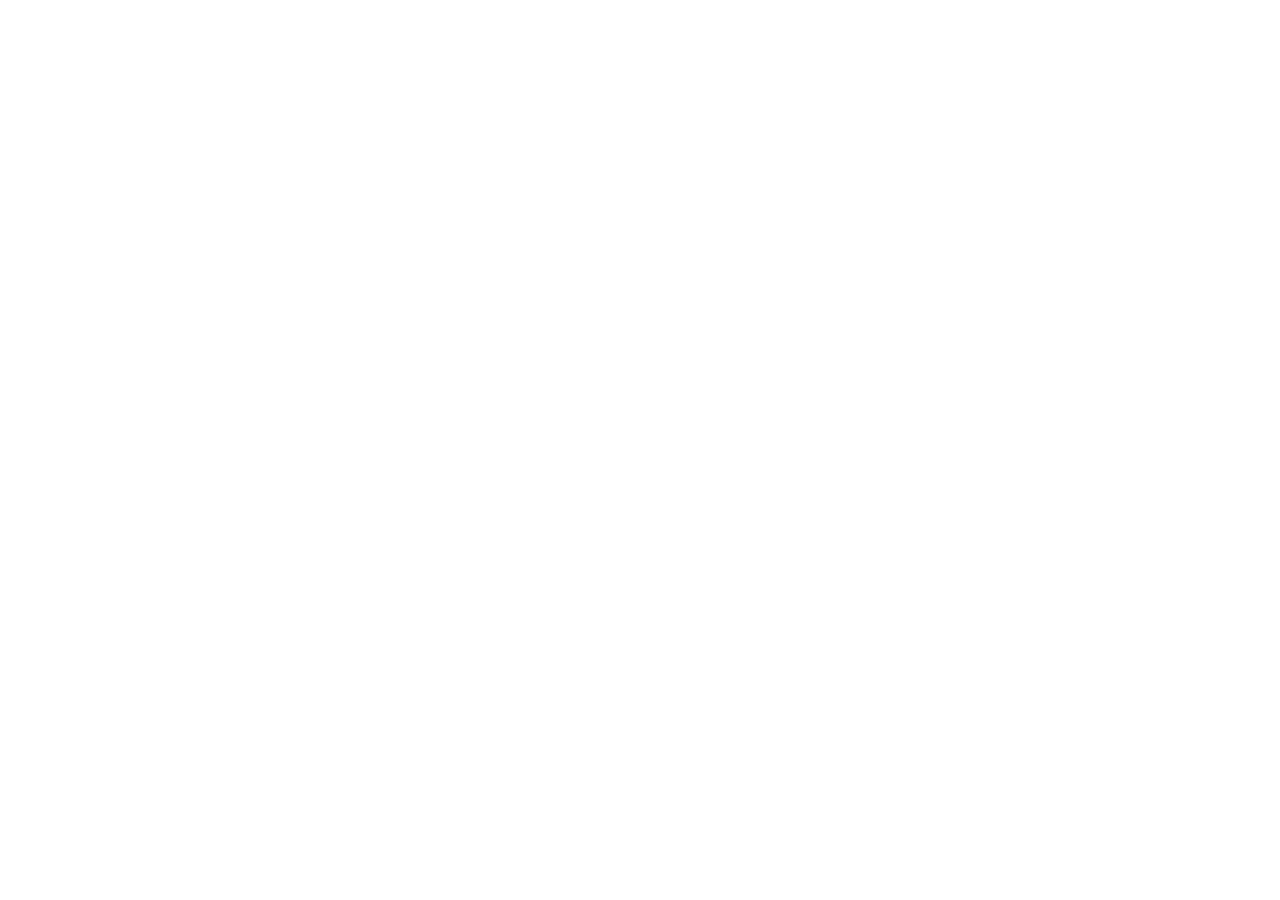
==== index.html @ 7dd68453 "Folder and file setup" ====
<!doctype html>
<html lang="en">
  <head>
    <title>Online Shop</title>
    <meta charset="UTF-8" />
    <meta name="viewport" content="width=device-width, initial-scale=1.0" />
    <meta name="description" content="..." />
    <link rel="stylesheet" href="styles.css" />
    <script src="main.js" defer></script>
    <script src="index.js" defer></script>
  </head>
  <body>
    <header>
      <nav></nav>
    </header>
    <main></main>
    <footer></footer>
  </body>
</html>
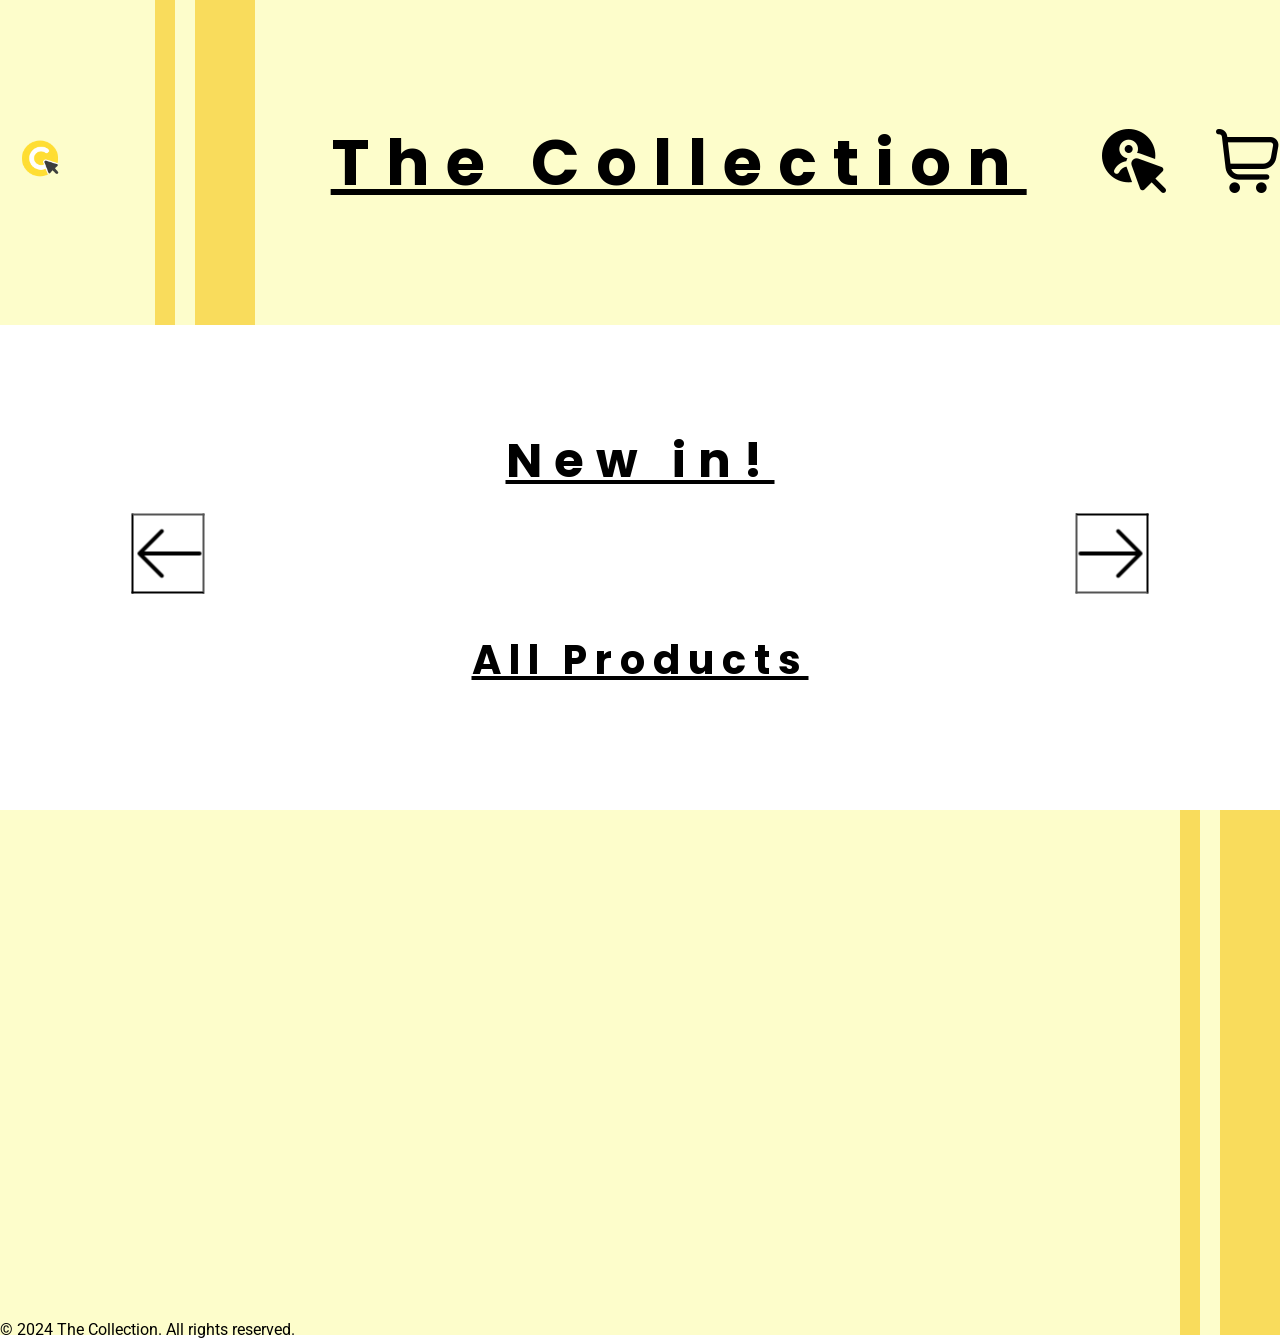
==== commit 70852e0f: "Corrected right html to right file..." ====
--- a/index.html
+++ b/index.html
@@ -5,15 +5,61 @@
     <meta charset="UTF-8" />
     <meta name="viewport" content="width=device-width, initial-scale=1.0" />
     <meta name="description" content="..." />
-    <link rel="stylesheet" href="styles.css" />
+    <link rel="stylesheet" href="css/styles.css" />
     <script src="main.js" defer></script>
     <script src="index.js" defer></script>
+    <link rel="preconnect" href="https://fonts.googleapis.com" />
+    <link rel="preconnect" href="https://fonts.gstatic.com" crossorigin />
+    <link
+      href="https://fonts.googleapis.com/css2?family=Poppins:ital,wght@0,100;0,200;0,300;0,400;0,500;0,600;0,700;0,800;0,900;1,100;1,200;1,300;1,400;1,500;1,600;1,700;1,800;1,900&family=Roboto:ital,wght@0,100..900;1,100..900&display=swap"
+      rel="stylesheet"
+    />
   </head>
   <body>
     <header>
-      <nav></nav>
+      <a href="index.html"
+        ><img src="assets/image0.png" alt="Yellow C being clicked" class="logo"
+      /></a>
+      <div class="brand-lines">
+        <div class="thin-line"></div>
+        <div class="thicker-line"></div>
+      </div>
+      <h1>The Collection</h1>
+      <nav>
+        <a href="login.html"
+          ><img src="assets/login_19006828.png" alt="Login Icon"
+        /></a>
+        <a href="cart.html"
+          ><img src="assets/shopping-cart_3916598.png" alt="Cart Icon"
+        /></a>
+      </nav>
     </header>
-    <main></main>
-    <footer></footer>
+    <main>
+      <section class="carousel">
+        <h2>New in!</h2>
+        <div class="carousel-container">
+          <button class="carousel-button carousel-button-left">
+            <img src="assets/down-arrow_3777645.png" alt="Left Arrow" />
+          </button>
+          <div class="carousel-images"></div>
+          <button class="carousel-button carousel-button-right">
+            <img src="assets/down-arrow_3777645.png" alt="Right Arrow" />
+          </button>
+        </div>
+      </section>
+      <section class="products">
+        <h3>All Products</h3>
+        <div class="product-grid">
+          <div class="product-card"></div>
+        </div>
+      </section>
+    </main>
+    <footer>
+      <p>&copy; 2024 The Collection. All rights reserved.</p>
+      <div class="brand-lines">
+        <div class="thin-line"></div>
+        <div class="thicker-line"></div>
+      </div>
+    </footer>
   </body>
 </html>
--- a/css/styles.css
+++ b/css/styles.css
@@ -0,0 +1,203 @@
+:root {
+    --primary: #FFFFFF;
+    --secondary: #FDFDCB;
+    --accent: #F9DC5C;
+    --pri-text: #000000;
+    --validat-text: #1F9301;
+    --error-text: #FF0000;
+}
+
+h1, h2, h3, h4, h5, h6 {
+    color: var(--pri-text);
+    font-family: 'Poppins', sans-serif;
+}
+
+h1, h2, h3 {
+    text-decoration-line: underline;
+}
+
+h1, h2 {
+    letter-spacing: 0.25em;
+}
+
+h3, h4 {
+    letter-spacing: 0.2em;
+}
+
+h5, h6 {
+    letter-spacing: 0.15em;
+}
+
+h1 {
+    font-size: 64px;
+}
+
+h2 {
+    font-size: 48px;
+}
+
+h3 {
+    font-size: 40px;
+}
+
+h4 {
+    font-size: 36px;
+}
+
+h5 {
+    font-size: 32px;
+}
+
+h6 {
+    font-size: 24px;
+}
+
+p {
+    color: var(--pri-text);
+    font-family: 'Roboto', sans-serif;
+    font-size: 16px;
+}
+
+body {
+    margin: 0;
+    padding: 0;
+    background-color: var(--primary);
+}
+
+header {
+    width: 100%;
+    height: 325px;
+    display: flex;
+    flex-direction: row;
+    justify-content: space-between;
+    align-items: center;
+    background-color: var(--secondary);
+}
+
+.logo {
+    width: 80px;
+    height: 80px;
+    object-fit: cover;
+}
+
+.brand-lines {
+    height: 100%;
+    display: flex;
+    flex-direction: row;
+    gap: 20px;
+}
+
+.thin-line {
+    height: 100%;
+    width: 20px;
+    background-color: var(--accent);
+}
+
+.thicker-line {
+    height: 100%;
+    width: 60px;
+    background-color: var(--accent);
+}
+
+nav {
+    display: flex;
+    flex-direction: row;
+    gap: 50px;
+}
+
+nav a img {
+    width: 64px;
+    height: 64px;
+    object-fit: cover;
+}
+
+footer {
+    width: 100%;
+    height: 525px;
+    display: flex;
+    flex-direction: row;
+    justify-content: space-between;
+    align-items: baseline;
+    background-color: var(--secondary);
+}
+
+main {
+    width: 100%;
+    height: auto;
+    margin: 100px 0px;
+}
+
+// Homepage specific styles //
+
+.carousel {
+    width: 100%;
+    margin: 50px auto;
+}
+
+.carousel h2 {
+    text-align: center;
+    margin-bottom: 20px;
+}
+
+.carousel-container {
+    display: flex;
+    gap: 20px;
+}
+
+.carousel-container {
+    width: 80%;
+    max-width: 1200px;
+    margin: 0 auto;
+    display: flex;
+    align-items: center;
+    justify-content: space-between;
+}
+
+.carousel-button {
+    background-color: transparent;
+    cursor: pointer;
+}
+
+.carousel-button-left {
+    transform: rotate(90deg);
+}
+
+.carousel-button-right {
+    transform: rotate(-90deg);
+}
+
+.products h3 {
+    text-align: center;
+    margin-bottom: 20px;
+}
+
+.products {
+    display: flex;
+    flex-direction: column;
+    justify-content: center;
+}
+
+.product-grid {
+    display: grid;
+    grid-template-columns: repeat(4, 1fr);
+    gap: 70px 48px;
+}
+
+.product-card {
+    overflow: hidden;
+    border-radius: 30px;
+}
+
+.product-card img {
+    width: 100%;
+    height: 100%;
+    object-fit: cover;
+    border-radius: 30px 30px 0px 0px;
+    display: block;
+}
+
+.product-card-info {
+    background-color: var(--secondary);
+    padding: 20px;
+    text-align: center;
+}
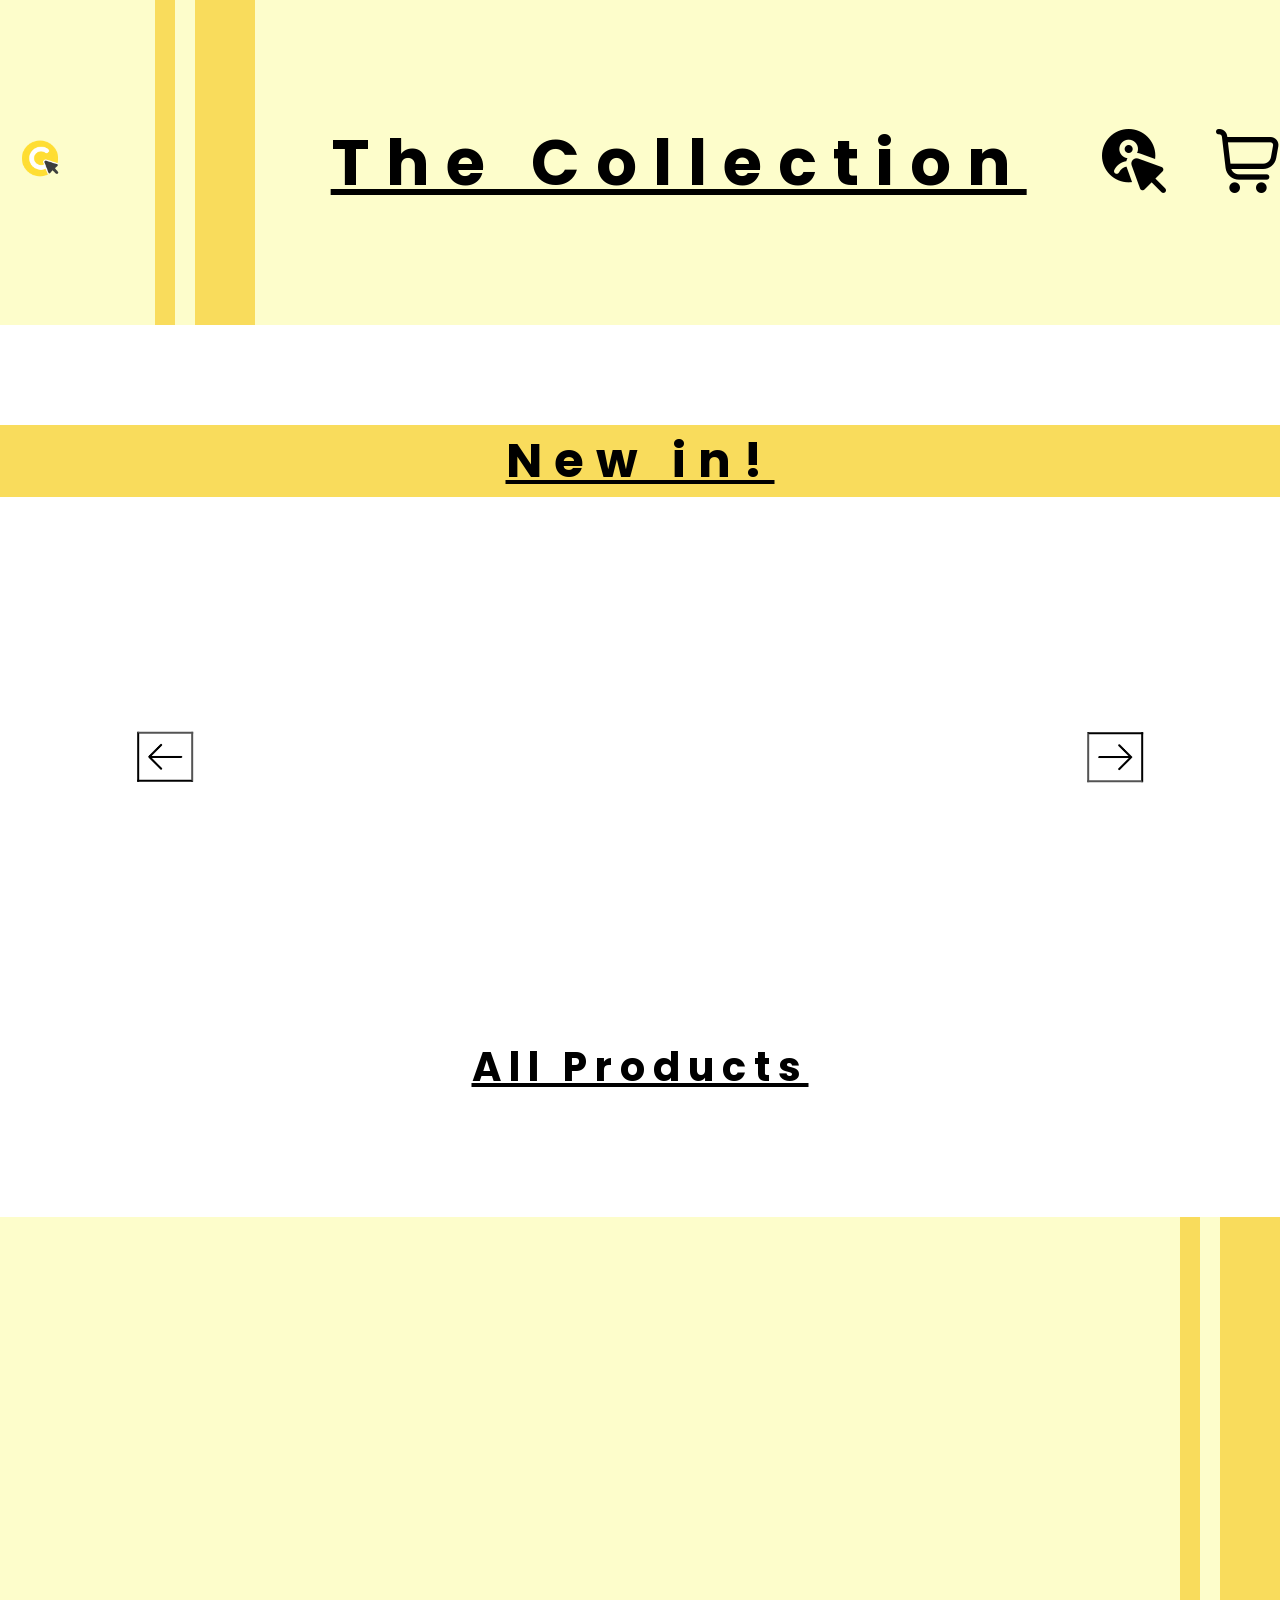
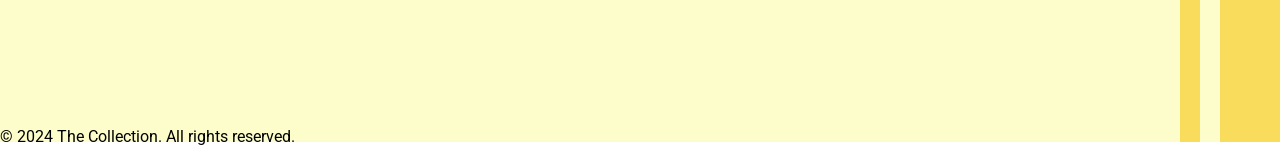
==== commit dd8013a7: "Fetched and rendered products Created carousel and product card grid" ====
--- a/index.html
+++ b/index.html
@@ -6,8 +6,8 @@
     <meta name="viewport" content="width=device-width, initial-scale=1.0" />
     <meta name="description" content="..." />
     <link rel="stylesheet" href="css/styles.css" />
-    <script src="main.js" defer></script>
-    <script src="index.js" defer></script>
+    <script src="js/main.js" defer></script>
+    <script src="js/index.js" defer></script>
     <link rel="preconnect" href="https://fonts.googleapis.com" />
     <link rel="preconnect" href="https://fonts.gstatic.com" crossorigin />
     <link
--- a/css/styles.css
+++ b/css/styles.css
@@ -131,31 +131,65 @@
 
 .carousel {
     width: 100%;
-    margin: 50px auto;
+    margin: 50px auto 80px;
+    text-align: center;
 }
 
 .carousel h2 {
     text-align: center;
     margin-bottom: 20px;
-}
-
-.carousel-container {
-    display: flex;
-    gap: 20px;
+    background-color: var(--accent);
 }
 
 .carousel-container {
     width: 80%;
-    max-width: 1200px;
+    max-width: 1000px;
+    height: 480px;
     margin: 0 auto;
     display: flex;
-    align-items: center;
-    justify-content: space-between;
+    flex-direction: row;
+    align-items: center;
+    gap: 20px;
+}
+
+.carousel-images {
+    width: 100%;
+    height: 100%;
+    border-radius: 30px;
+    overflow: hidden;
+}
+
+.carousel-images:hover{
+    cursor: pointer;
+    box-shadow: 0 12px 24px rgba(0, 0, 0, 0.2);
+}
+
+.carousel-image {
+    width: 100%;
+    height: 100%;
+    object-fit: cover;
+    display: block;
+    opacity: 0;
+    transition: opacity 0.5s ease;
+}
+
+.carousel-image.active {
+    opacity: 1;
 }
 
 .carousel-button {
+    width: 56px;
+    height: 56px;
     background-color: transparent;
     cursor: pointer;
+    display: flex;
+    align-items: center;
+    justify-content: center;
+}
+
+.carousel-button img {
+    width: 34px;
+    height: 34px;
 }
 
 .carousel-button-left {
@@ -181,23 +215,81 @@
     display: grid;
     grid-template-columns: repeat(4, 1fr);
     gap: 70px 48px;
+    width: 85%;
+    max-width: 1100px;
+    margin: 0 auto;
 }
 
 .product-card {
     overflow: hidden;
     border-radius: 30px;
-}
-
-.product-card img {
-    width: 100%;
-    height: 100%;
-    object-fit: cover;
+    display: flex;
+    flex-direction: column;
+    height: 100%;
+    transition: transform 0.2s ease, box-shadow 0.2s ease;
+}
+
+.product-card:hover {
+    transform: translateY(-5px);
+    box-shadow: 0 12px 24px rgba(0, 0, 0, 0.08);
+}
+
+.product-image {
+    width: 100%;
+    height: 230px;
+    object-fit: cover;
+    display: block;
     border-radius: 30px 30px 0px 0px;
-    display: block;
 }
 
 .product-card-info {
     background-color: var(--secondary);
-    padding: 20px;
-    text-align: center;
+    padding: 12px 8px 14px;
+    text-align: center;
+    border-radius: 0px 0px 30px 30px;
+    flex-grow: 1;
+    display: flex;
+    flex-direction: column;
+    justify-content: center;
+} 
+
+.product-card:hover .product-card-info {
+    background-color: var(--accent);
+}
+
+.product-link {
+    color: inherit;
+    text-decoration: none;
+    height: 100%;
+    display: flex;
+    flex-direction: column;
+}
+
+.product-card-info h5 {
+    margin: 0 0 6px;
+    font-size: 24px;
+    letter-spacing: 0.2em;
+    line-height: 1.2;
+}
+
+.product-card-info h6 {
+    margin: 0;
+}
+
+.price-row {
+    display: flex;
+    justify-content: center;
+    gap: 10px;
+    align-items: center;
+    flex-wrap: wrap;
+}
+
+.old-price {
+    text-decoration: line-through;
+    color: var(--pri-text);
+    font-size: 20px;
+}
+
+.discounted-price {
+    color: var(--error-text);
 }
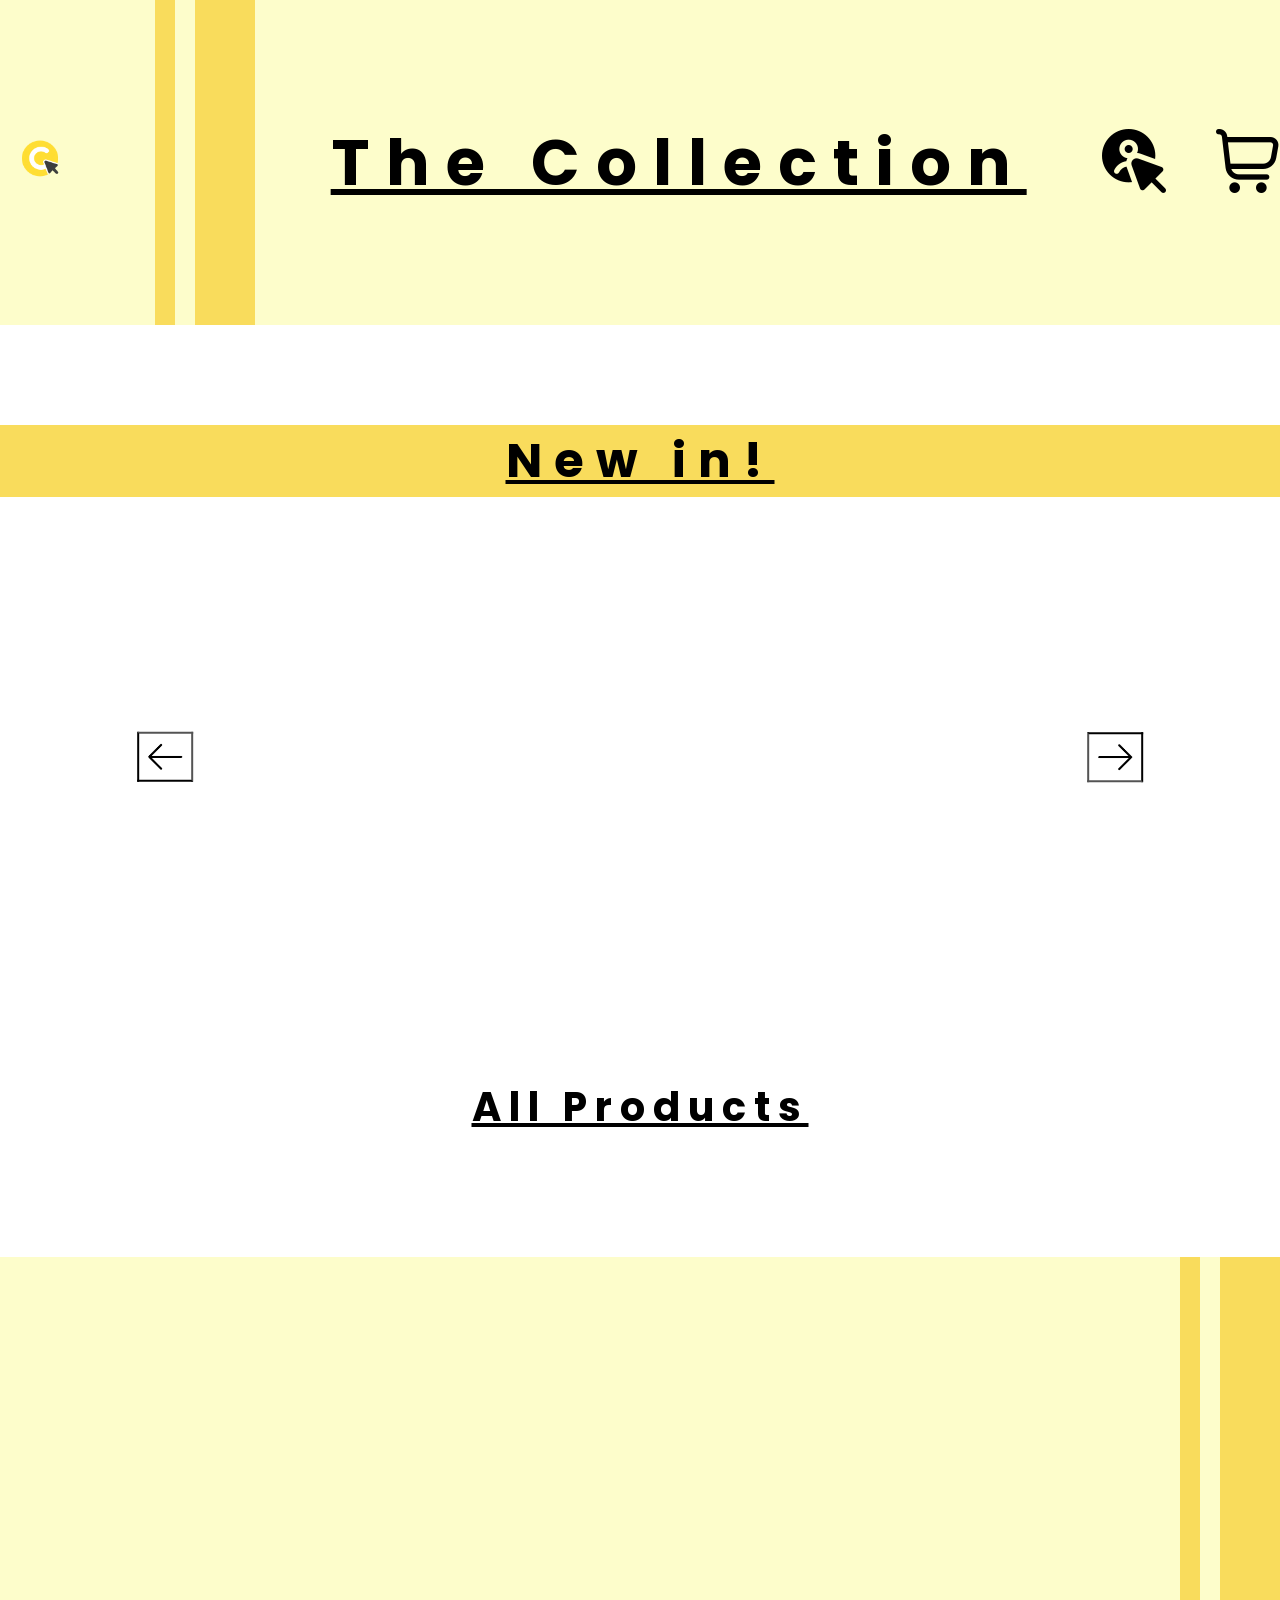
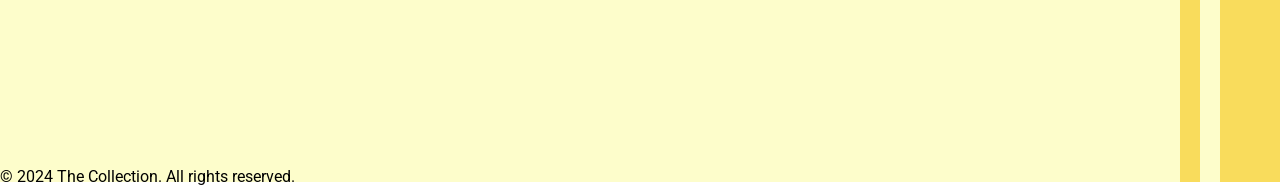
==== commit 01caf0fa: "Updated head for each page -Updated description and title. -Removed main.js due to no use" ====
--- a/index.html
+++ b/index.html
@@ -1,12 +1,11 @@
 <!doctype html>
 <html lang="en">
   <head>
-    <title>Online Shop</title>
+    <title>The Collection - Online Shop</title>
     <meta charset="UTF-8" />
     <meta name="viewport" content="width=device-width, initial-scale=1.0" />
-    <meta name="description" content="..." />
+    <meta name="description" content="Home page for The Collection" />
     <link rel="stylesheet" href="css/styles.css" />
-    <script src="js/main.js" defer></script>
     <script src="js/index.js" defer></script>
     <link rel="preconnect" href="https://fonts.googleapis.com" />
     <link rel="preconnect" href="https://fonts.gstatic.com" crossorigin />
--- a/css/styles.css
+++ b/css/styles.css
@@ -10,10 +10,16 @@
 h1, h2, h3, h4, h5, h6 {
     color: var(--pri-text);
     font-family: 'Poppins', sans-serif;
+    margin: 0;
 }
 
 h1, h2, h3 {
     text-decoration-line: underline;
+    font-weight: 700;
+}
+
+h4, h5, h6 {
+    font-weight: 600;
 }
 
 h1, h2 {
@@ -56,6 +62,7 @@
     color: var(--pri-text);
     font-family: 'Roboto', sans-serif;
     font-size: 16px;
+    font-weight: 400;
 }
 
 body {
@@ -127,7 +134,21 @@
     margin: 100px 0px;
 }
 
-// Homepage specific styles //
+form label {
+    color: var(--pri-text);
+    font-family: 'Poppins', sans-serif;
+    margin: 0;
+    font-weight: 600;
+    letter-spacing: 0.15em;
+    font-size: 24px;
+}
+
+a {
+    color: inherit;
+    text-decoration: none;
+}
+
+/* Homepage specific styles */
 
 .carousel {
     width: 100%;
@@ -292,4 +313,621 @@
 
 .discounted-price {
     color: var(--error-text);
-}+}
+
+/* Product page specific styles */
+
+.product-details {
+    width: 80%;
+    margin: 0 auto;
+    display: flex;
+    flex-direction: row;
+    justify-content: space-between;
+    gap: 32px;
+}
+
+.product-details-image, .product-info {
+    flex: 1;
+    border: 1px solid var(--pri-text);
+    border-radius: 30px;
+    overflow: hidden;
+}
+
+.product-details-image img {
+    width: 100%;
+    height: 100%;
+    object-fit: cover;
+}
+
+.product-info {
+    padding: 20px;
+    display: flex;
+    flex-direction: column;
+    justify-content: space-between;
+    align-items: center;
+    text-align: center;
+    gap: 20px;
+}
+
+.title-row {
+    display: flex;
+    gap: 1rem;
+    align-items: center;
+    justify-content: space-evenly;
+    width: 100%;
+}
+
+.share-button {
+    border: none;
+    background-color: transparent;
+    cursor: pointer;
+}
+
+.share-button img {
+    width: 24px;
+    height: 24px;
+    display: block;
+}
+
+.product-description {
+    height: 200px;
+    width: 80%;
+    display: flex;
+    flex-direction: column;
+    border-radius: 30px;
+    border: 1px solid var(--pri-text);
+}
+
+.description, .tags {
+    margin: 0;
+    flex: 1;
+    padding: 10px;
+    border: 1px solid var(--pri-text);
+    justify-self: flex-start;
+}
+
+.description {
+    border-radius: 30px 30px 0px 0px;
+}
+
+.tags {
+    border-radius: 0px 0px 30px 30px;
+}
+
+.price-container {
+    display: flex;
+    flex-direction: row;
+    gap: 20px;
+    align-items: center;
+}
+
+.discounted-price, .old-price, .price {
+    padding: 10px 20px;
+    border-radius: 30px;
+    border: 1px solid var(--pri-text);
+}
+
+.product-reviews {
+    width: 80%;
+    height: auto;
+    margin: 50px auto;
+    display: flex;
+    flex-direction: column;
+    gap: 20px;
+    border: 1px solid var(--pri-text);
+    border-radius: 30px;
+    padding: 20px;
+    text-align: center;
+}
+
+.review {
+    display: flex;
+    flex-direction: row;
+    justify-content: space-between;
+    align-items: center;
+}
+
+.reviewer-name {
+    display: flex;
+    flex-direction: row;
+    gap: 15px;
+}
+
+.review-rating {
+    color: var(--accent);
+    font-size: 2rem;
+    letter-spacing: 8px;
+}
+
+.error {
+    color: var(--error-text);
+    font-weight: bold;
+}
+
+/* Cart page specific styles */
+
+.cart-section {
+    width: 80%;
+    border-radius: 30px;
+    border: 1px solid var(--pri-text);
+    margin: 80px auto 40px;
+    padding: 20px;
+    overflow: hidden;
+    display: flex;
+    flex-direction: column;
+    align-items: center;
+    gap: 20px;
+}
+
+.cart-items-table {
+    width: 100%;
+    border-collapse: collapse;
+}
+
+.cart-items-table td {
+    height: 80px;
+    border: 1px solid var(--pri-text);
+    padding: 0;
+    text-align: center;
+    vertical-align: middle;
+}
+
+.cart-item-image {
+    width: 80px;
+    height: inherit;
+    overflow: hidden;
+}
+
+.cart-item-image img {
+    width: 100%;
+    height: 100%;
+    object-fit: cover;
+    display: block;
+}
+
+.cart-item-title {
+    width: 420px;
+    height: inherit;
+}
+
+.cart-item-quantity {
+    width: 420px;
+    height: inherit;
+    display: flex;
+    flex-direction: row;
+    justify-content: center;
+    align-items: center;
+    gap: 20px;
+}
+
+.decrease-quantity, .increase-quantity {
+    cursor: pointer;
+    border: none;
+    width: 40px;
+    height: 40px;
+}
+
+.remove-item {
+    cursor: pointer;
+    width: 20px;
+    height: 20px;
+}
+
+.cart-item-price {
+    width: 200px;
+    height: inherit;
+}
+
+.cart-summary {
+    display: flex;
+    flex-direction: column;
+    align-items: center;
+}
+
+.CTA {
+    border-radius: 30px;
+    border: 2px solid var(--pri-text);
+    background-color: var(--accent);
+    padding: 10px 30px;
+    text-transform: uppercase;
+    cursor: pointer;
+    color: var(--pri-text);
+    font-family: 'Poppins', sans-serif;
+    text-decoration-line: underline;
+    font-weight: 700;
+    letter-spacing: 0.2em;
+    font-size: 40px;
+}
+
+/* Login and register page specific styles */
+
+.register-section, .login-section {
+    width: 80%;
+    border-radius: 30px;
+    border: 1px solid var(--pri-text);
+    height: auto;
+    margin: 80px auto 40px;
+    padding: 20px;
+    display: flex;
+    flex-direction: column;
+    align-items: center;
+    gap: 20px;
+    text-align: center;
+}
+
+#login-form, #register-form {
+    width: 80%;
+    height: auto;
+    display: flex;
+    flex-direction: column;
+    gap: 20px;
+}
+
+#login-form input, #register-form input {
+    height: 60px;
+    border-top: none;
+    border-left: none;
+    border-right: none;
+    border-bottom: 1px solid var(--pri-text);
+    padding: 0 10px;
+}
+
+#register-button{
+    background-color: var(--primary);
+    border: none;
+}
+
+/* Checkout page specific styles */
+
+.shipping-step, .payment-step, .summary-step {
+    width: 80%;
+    height: auto;
+    border-radius: 30px;
+    border: 1px solid var(--pri-text);
+    margin: 80px auto 40px;
+    padding: 20px;
+    display: flex;
+    flex-direction: column;
+    align-items: center;
+    gap: 20px;
+}
+
+.hidden {
+    display: none;
+}
+
+.step-indicator {
+    display: flex;
+    justify-content: space-between;
+    align-items: center;
+    width: 90%;
+    margin: 0 auto;
+}
+
+.step {
+    display: flex;
+    flex-direction: column;
+    align-items: center;
+    gap: 6px;
+}
+
+.step-circle {
+    width: 40px;
+    height: 40px;
+    border-radius: 50%;
+    border: 1px solid var(--pri-text);
+    display: flex;
+    justify-content: center;
+    align-items: center;
+    background-color: #e6e6e6;
+}
+
+.active-step .step-circle {
+    background-color: var(--accent);
+}
+
+/* Shipping form styles */
+
+#shipping-form {
+    width: 80%;
+    display: flex;
+    flex-direction: column;
+    gap: 20px;
+}
+
+.double-form-group {
+    display: flex;
+    flex-direction: row;
+    gap: 20px;
+    width: 100%;
+}
+
+.form-group {
+    display: flex;
+    flex-direction: column;
+    gap: 20px;
+    align-items: center;
+    width: 100%;
+    justify-content: space-between;
+}
+
+.form-group input {
+    border: none;
+    border-bottom: 1px solid var(--pri-text);
+    padding: 12px 4px;
+    width: 100%;
+    outline: none;
+}
+
+.form-group input:focus {
+    border-bottom: 2px solid var(--pri-text);
+}
+
+/* Payment form styles */
+
+#payment-form {
+    width: 80%;
+    display: flex;
+    flex-direction: column;
+    gap: 20px;
+    padding: 20px;
+    border: 1px solid var(--pri-text);
+    border-radius: 30px;
+}
+
+.payment-options {
+    width: 80%;
+    border: 1px solid var(--pri-text);
+    border-radius: 30px;
+    padding: 15px 30px;
+    display: flex;
+    justify-content: space-around;
+    align-items: center;
+    gap: 60px;
+}
+
+.payment-options input[type="radio"] {
+    display: none;
+}
+
+.payment-options label {
+    display: flex;
+    flex-direction: column;
+    align-items: center;
+    gap: 10px;
+    cursor: pointer;
+}
+
+.payment-options input[type="radio"]:checked + label {
+    transform: scale(1.05);
+    font-weight: 700;
+}
+
+/* Order summary styles */
+
+.order-summary {
+    width: 80%;
+    border-collapse: separate;
+    border-spacing: 0 10px;
+}
+
+.order-summary td {
+    border-top: 1px solid var(--pri-text);
+    border-bottom: 1px solid var(--pri-text);
+    padding: 10px;
+    text-align: center;
+}
+
+.order-summary td:first-child {
+    border-radius: 30px 0 0 30px;
+    border-left: 1px solid var(--pri-text);
+}
+
+.order-summary td:last-child {
+    border-radius: 0 30px 30px 0;
+    border-right: 1px solid var(--pri-text);
+}
+
+.summary-items img {
+    width: 60px;
+    height: 60px;
+    object-fit: cover;
+}
+
+.summary-user-input {
+    width: 80%;
+    border: 1px solid var(--pri-text);
+    border-radius: 30px;
+    padding: 20px;
+}
+
+.user-input {
+    display: flex;
+    flex-direction: row;
+    justify-content: space-between;
+    align-items: center;
+    border-bottom: 1px solid var(--pri-text);
+    padding: 10px 0;
+}
+
+.user-input:last-child {
+    border-bottom: none;
+}
+
+.edit-btn {
+    background-color: transparent;
+    border: none;
+    cursor: pointer;
+    color: var(--validat-text);
+    font-family: 'Poppins', sans-serif;
+    margin: 0;
+    font-weight: 600;
+    letter-spacing: 0.15em;
+    font-size: 24px;
+}
+
+/* Success page specific styles */
+
+.success-section {
+    display: flex;
+    flex-direction: column;
+    align-items: center;
+    text-align: center;
+    gap: 20px;
+    padding: 20px;
+}
+
+.success-section img {
+    width: 250px;
+    height: 250px;
+    object-fit: cover;
+}
+
+/* Responsive styles */
+
+@media (max-width: 600px) {
+    body {
+        overflow-x: hidden;
+    }
+
+    header, main, footer {
+        width: 100%;
+        max-width: 100%;
+    }
+
+    h1 {
+    font-size: 26px;
+    }
+
+    h2 {
+        font-size: 24px;
+    }
+
+    h3 {
+        font-size: 22px;
+    }
+
+    h4 {
+        font-size: 20px;
+    }
+
+    h5 {
+        font-size: 18px;
+    }
+
+    h6 {
+        font-size: 16px;
+    }
+
+    p {
+        font-size: 14px;
+    }
+
+    nav a img {
+        width: 24px;
+        height: 24px;
+    }
+
+    .thin-line {
+        width: 10px;
+    }
+
+    .thicker-line {
+        width: 30px;
+    }
+
+    nav {
+        gap: 20px;
+    }
+
+    header {
+        height: 200px;
+    }
+
+    form label {
+        font-size: 16px;
+    }
+
+    /* Homepage specific styles */
+
+    .product-grid {
+        grid-template-columns: repeat(2, 1fr);
+        gap: 28px 18px;
+    }
+
+    .carousel-container {
+        width: 90%;
+        height: 300px;
+    }
+
+    /* Product page specific styles */
+
+    .product-details {
+        flex-direction: column;
+        gap: 20px;
+        width: 90%;
+    }
+
+    .CTA {
+        font-size: 24px;
+    }
+
+    .review {
+        flex-direction: column;
+    }
+
+    .review-rating {
+        margin: 0;
+    }
+
+    /* Cart page specific styles */
+
+   .cart-section {
+    width: 95%;
+    margin: 40px auto 20px;
+    padding: 15px;
+    }
+
+    .cart-items-table td {
+        height: 60px;
+    }
+
+    .cart-item-image {
+        width: 60px;
+    }
+
+    .cart-item-title {
+        width: 180px;
+    }
+
+    .cart-item-quantity {
+        width: 120px;
+        gap: 10px;
+    }
+
+    .decrease-quantity, .increase-quantity {
+        width: 30px;
+        height: 30px;
+    }
+
+    .remove-item {
+        width: 16px;
+        height: 16px;
+    }
+
+    .cart-item-price {
+        width: 100px;
+    }
+
+    /* Checkout page specific styles */
+
+    .payment-options {
+        gap: 30px;
+    }
+
+    /* Success page specific styles */
+
+    .success-section img {
+        width: 120px;
+        height: 120px;
+    }
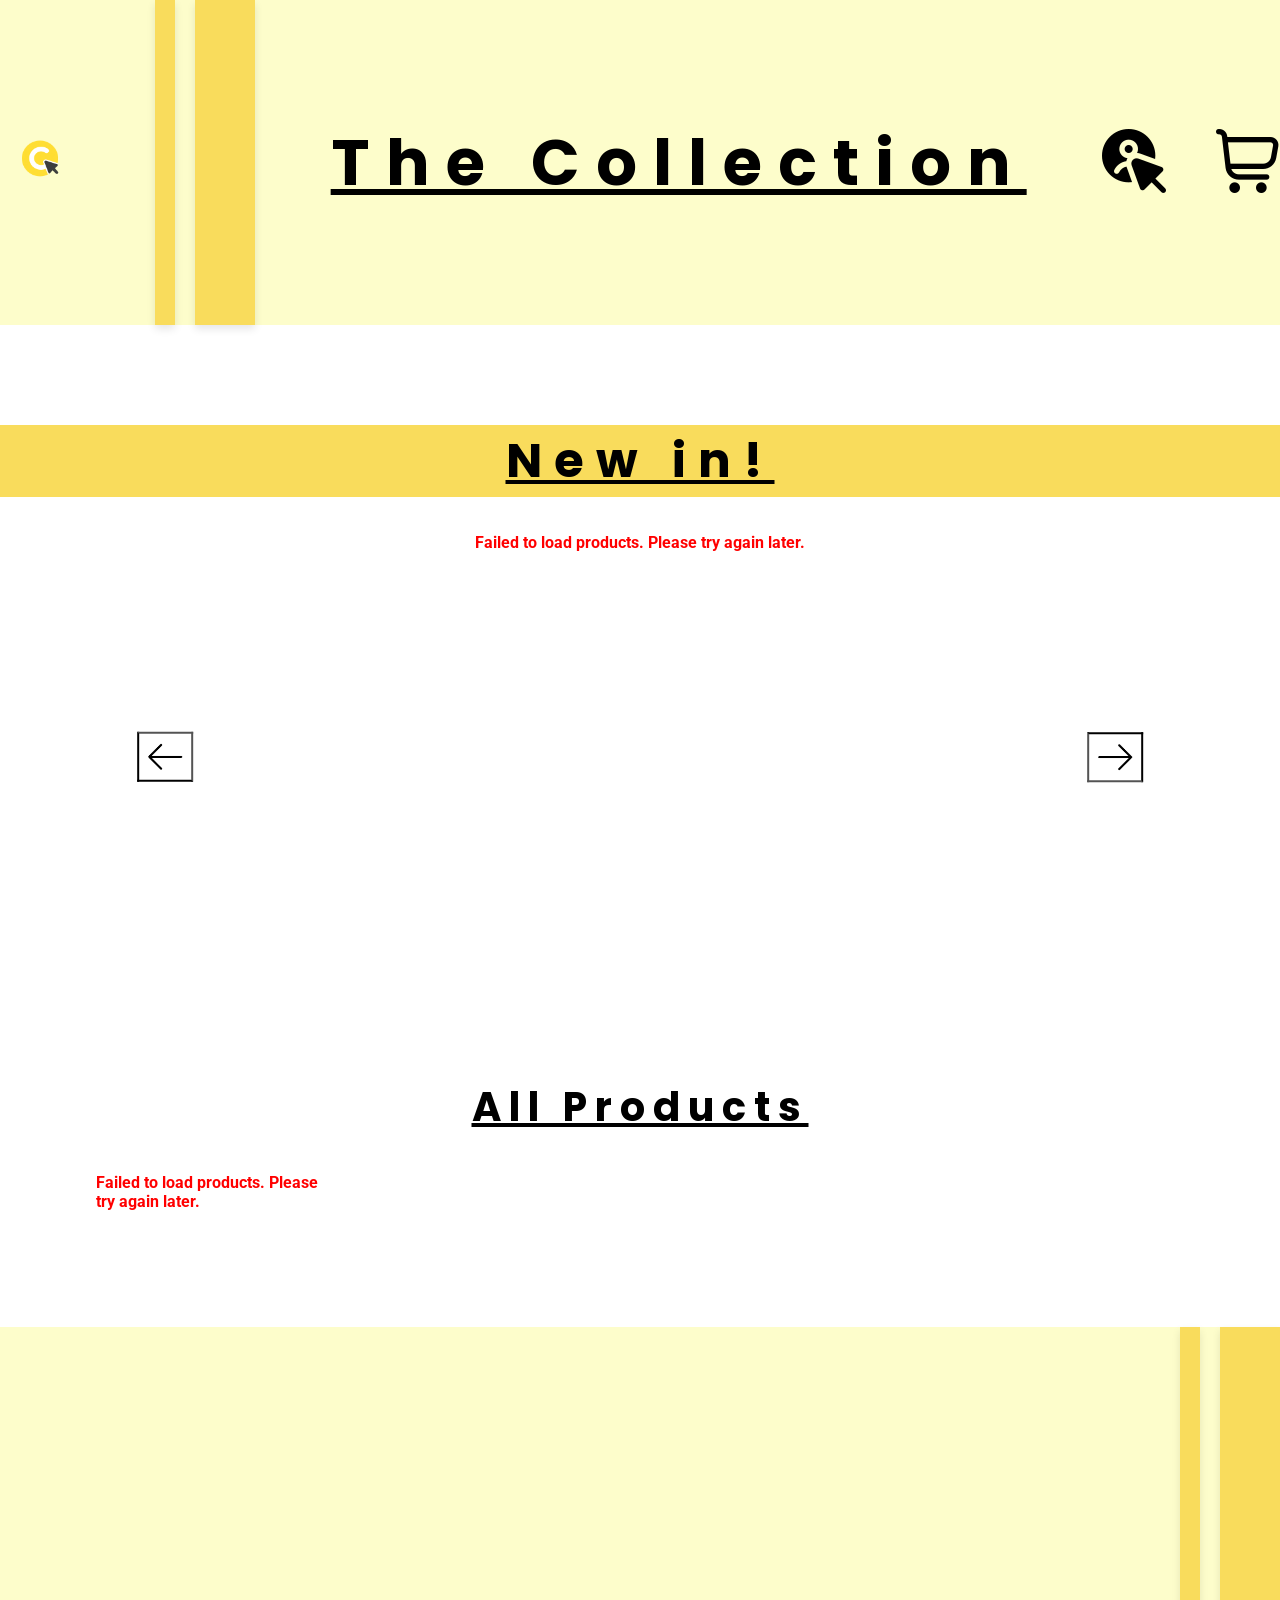
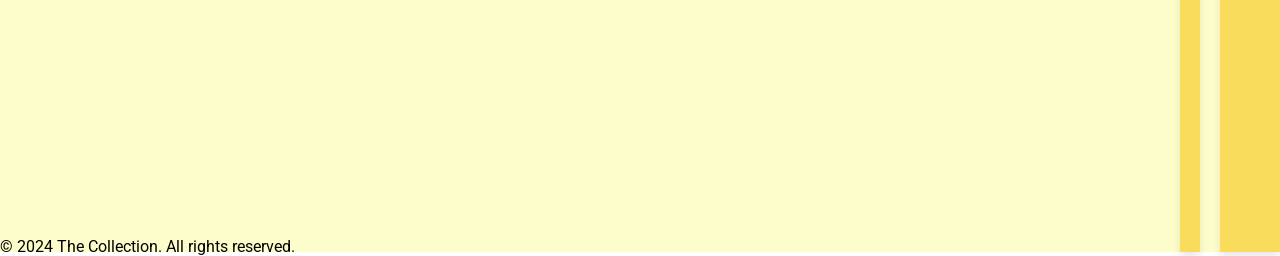
==== commit f34aab9c: "Loading and error states Tested existing loding and error states for API handling. Added missing sta" ====
--- a/index.html
+++ b/index.html
@@ -40,7 +40,9 @@
           <button class="carousel-button carousel-button-left">
             <img src="assets/down-arrow_3777645.png" alt="Left Arrow" />
           </button>
-          <div class="carousel-images"></div>
+          <div class="carousel-images">
+            <!-- Carousel images will be rendered here -->
+          </div>
           <button class="carousel-button carousel-button-right">
             <img src="assets/down-arrow_3777645.png" alt="Right Arrow" />
           </button>
@@ -49,7 +51,9 @@
       <section class="products">
         <h3>All Products</h3>
         <div class="product-grid">
-          <div class="product-card"></div>
+          <div class="product-card">
+            <!-- Product feed will be rendered here -->
+          </div>
         </div>
       </section>
     </main>
--- a/css/styles.css
+++ b/css/styles.css
@@ -98,12 +98,14 @@
     height: 100%;
     width: 20px;
     background-color: var(--accent);
+    box-shadow: 0 4px 8px rgba(0, 0, 0, 0.1);
 }
 
 .thicker-line {
     height: 100%;
     width: 60px;
     background-color: var(--accent);
+    box-shadow: 0 4px 8px rgba(0, 0, 0, 0.1);
 }
 
 nav {
